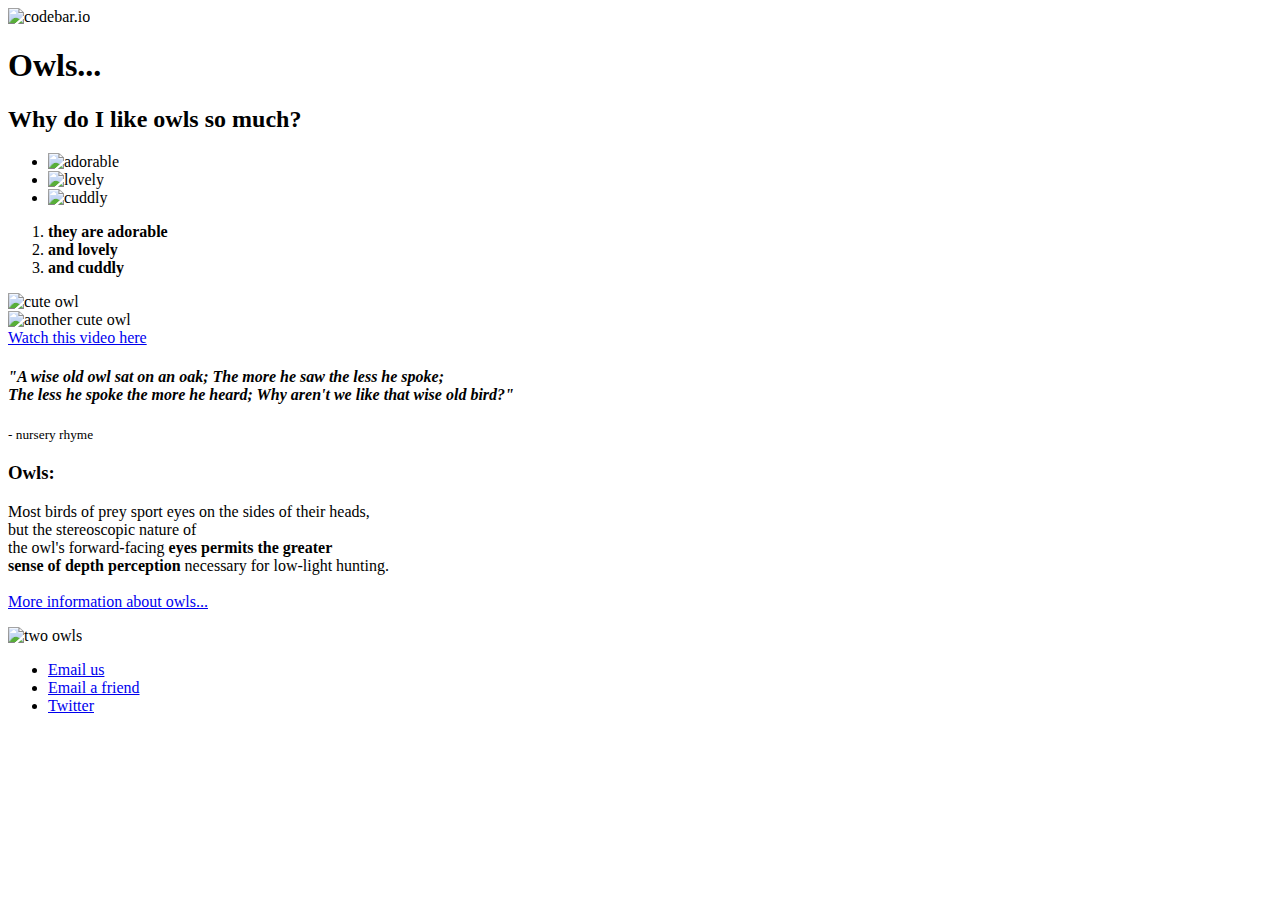
==== owls/index.html @ 3a1e0161 "owls website" ====
<!DOCTYPE html>
<html>
<head>
<title>I love owls</title>
</head>
<body>
<div><img src="images/logo.png" alt="codebar.io" /></div>
<h1>Owls...</h1>
<h2>Why do I like owls so much?</h2>
<ul>
<li><img src="images/img1.jpg" alt="adorable" /></li>
<li><img src="images/img2.jpg" alt="lovely" /></li>
<li><img src="images/img3.jpg" alt="cuddly" /></li>
</ul>
<ol>
<li><b>they are adorable</b></li>
<li><b>and lovely</b></li>
<li><b>and cuddly</b></li>
</ol>
<div><img src="images/img4.jpg" alt="cute owl" /></div>
<div><img src="images/img5.jpg" alt="another cute owl" /></div>
<a href="https://www.youtube.com/watch?v=gBjnfgnwXic">Watch this video here</a>
<h4>
<i>&#34;A wise old owl sat on an oak; The more he saw the less he spoke; <br>
The less he spoke the more he heard; Why aren&#39;t we like that wise old bird?&#34;
</i>
</h4>
<p><small>- nursery rhyme</small></p>
<div>
<h3>Owls:</h3>
<p>
Most birds of prey sport eyes on the sides of their heads,<br>
but the stereoscopic nature of <br>
the owl's forward-facing <strong>eyes permits the greater <br>
sense of depth perception </strong>necessary for low-light hunting. <br>
<br>
<a href="https://en.wikipedia.org/wiki/Owl">More information about owls...</a>
</p>
</div>
<div>
<img src="images/img6.jpg" alt="two owls" />
</div>
<ul>
<li>
<a href="/cdn-cgi/l/email-protection#b3c0dcd0dad2dff3d0dcd7d6d1d2c19ddadc8cc0c6d1d9d6d0c78efa93dfdcc5d693dcc4dfc093898993d0dcd7d6d1d2c1">Email us</a>
</li>
<li>
<a href="/cdn-cgi/l/email-protection#07387472656d6264733a4e276b6871622768706b74273d3d2764686362656675">Email a friend</a>
</li>
<li>
<a href="https://twitter.com/codebar">Twitter</a>
</li>
</ul>
<script data-cfasync="false" src="/cdn-cgi/scripts/5c5dd728/cloudflare-static/email-decode.min.js"></script></body>
</html>
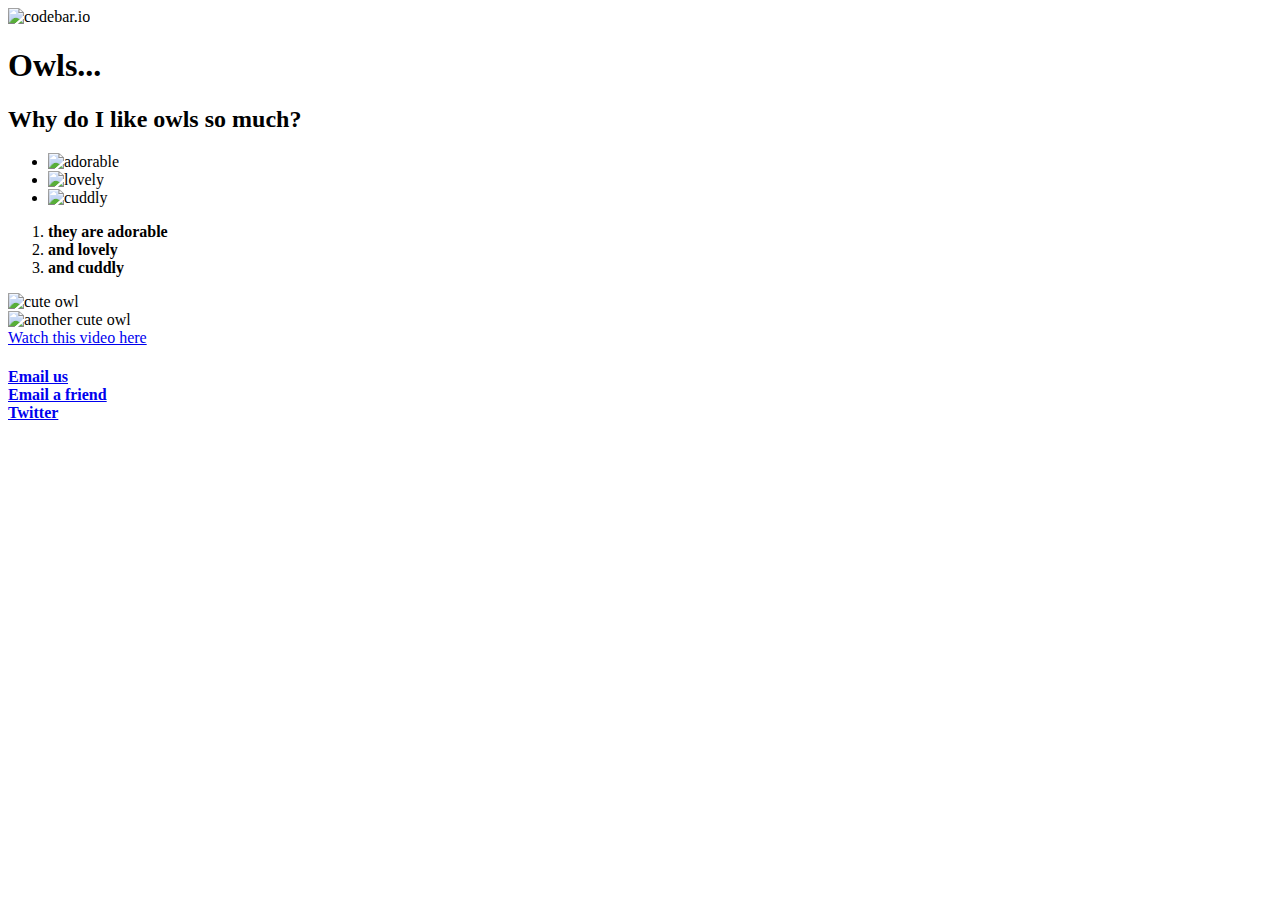
==== commit 34d8d944: "commit" ====
--- a/owls/index.html
+++ b/owls/index.html
@@ -21,26 +21,7 @@
 <div><img src="images/img5.jpg" alt="another cute owl" /></div>
 <a href="https://www.youtube.com/watch?v=gBjnfgnwXic">Watch this video here</a>
 <h4>
-<i>&#34;A wise old owl sat on an oak; The more he saw the less he spoke; <br>
-The less he spoke the more he heard; Why aren&#39;t we like that wise old bird?&#34;
-</i>
-</h4>
-<p><small>- nursery rhyme</small></p>
-<div>
-<h3>Owls:</h3>
-<p>
-Most birds of prey sport eyes on the sides of their heads,<br>
-but the stereoscopic nature of <br>
-the owl's forward-facing <strong>eyes permits the greater <br>
-sense of depth perception </strong>necessary for low-light hunting. <br>
-<br>
-<a href="https://en.wikipedia.org/wiki/Owl">More information about owls...</a>
-</p>
-</div>
-<div>
-<img src="images/img6.jpg" alt="two owls" />
-</div>
-<ul>
+
 <li>
 <a href="/cdn-cgi/l/email-protection#b3c0dcd0dad2dff3d0dcd7d6d1d2c19ddadc8cc0c6d1d9d6d0c78efa93dfdcc5d693dcc4dfc093898993d0dcd7d6d1d2c1">Email us</a>
 </li>
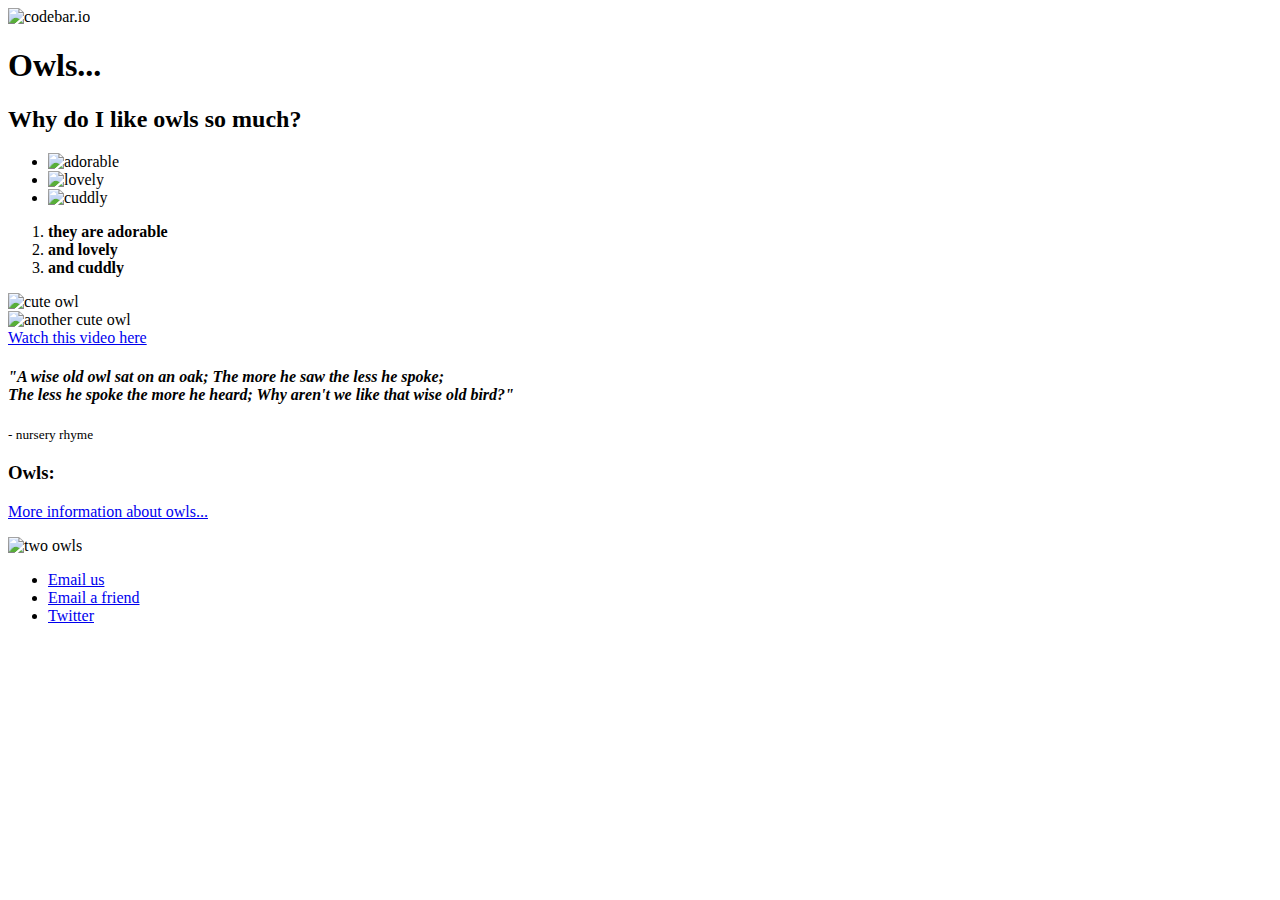
==== commit 43bddd0f: "owls'" ====
--- a/owls/index.html
+++ b/owls/index.html
@@ -21,7 +21,21 @@
 <div><img src="images/img5.jpg" alt="another cute owl" /></div>
 <a href="https://www.youtube.com/watch?v=gBjnfgnwXic">Watch this video here</a>
 <h4>
+<i>&#34;A wise old owl sat on an oak; The more he saw the less he spoke; <br>
+The less he spoke the more he heard; Why aren&#39;t we like that wise old bird?&#34;
+</i>
+</h4>
+<p><small>- nursery rhyme</small></p>
+<div>
+<h3>Owls:</h3>
 
+<a href="https://en.wikipedia.org/wiki/Owl">More information about owls...</a>
+</p>
+</div>
+<div>
+<img src="images/img6.jpg" alt="two owls" />
+</div>
+<ul>
 <li>
 <a href="/cdn-cgi/l/email-protection#b3c0dcd0dad2dff3d0dcd7d6d1d2c19ddadc8cc0c6d1d9d6d0c78efa93dfdcc5d693dcc4dfc093898993d0dcd7d6d1d2c1">Email us</a>
 </li>
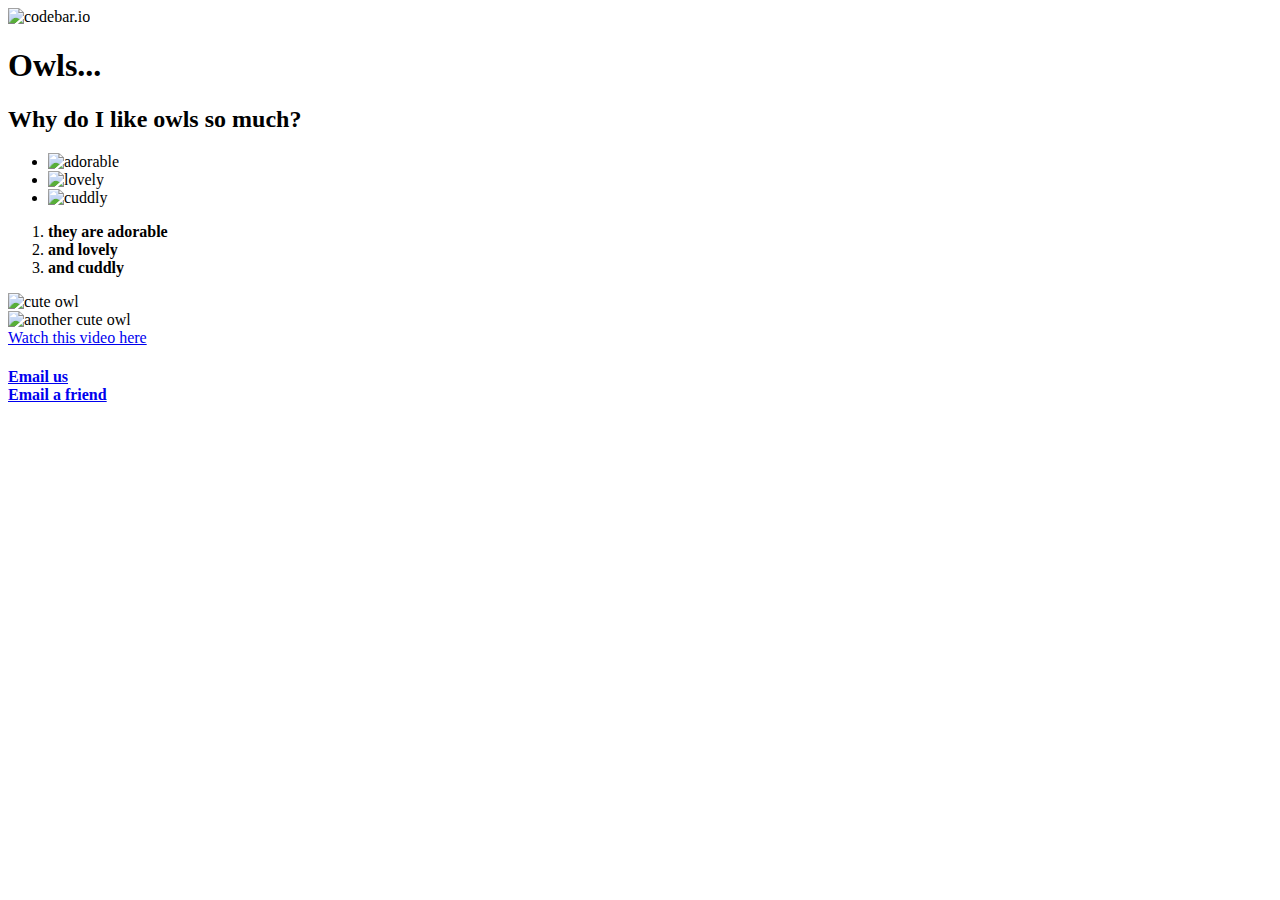
==== commit ff94ee02: "qwerty" ====
--- a/owls/index.html
+++ b/owls/index.html
@@ -21,30 +21,10 @@
 <div><img src="images/img5.jpg" alt="another cute owl" /></div>
 <a href="https://www.youtube.com/watch?v=gBjnfgnwXic">Watch this video here</a>
 <h4>
-<i>&#34;A wise old owl sat on an oak; The more he saw the less he spoke; <br>
-The less he spoke the more he heard; Why aren&#39;t we like that wise old bird?&#34;
-</i>
-</h4>
-<p><small>- nursery rhyme</small></p>
-<div>
-<h3>Owls:</h3>
 
-<a href="https://en.wikipedia.org/wiki/Owl">More information about owls...</a>
-</p>
-</div>
-<div>
-<img src="images/img6.jpg" alt="two owls" />
-</div>
-<ul>
 <li>
 <a href="/cdn-cgi/l/email-protection#b3c0dcd0dad2dff3d0dcd7d6d1d2c19ddadc8cc0c6d1d9d6d0c78efa93dfdcc5d693dcc4dfc093898993d0dcd7d6d1d2c1">Email us</a>
 </li>
 <li>
 <a href="/cdn-cgi/l/email-protection#07387472656d6264733a4e276b6871622768706b74273d3d2764686362656675">Email a friend</a>
 </li>
-<li>
-<a href="https://twitter.com/codebar">Twitter</a>
-</li>
-</ul>
-<script data-cfasync="false" src="/cdn-cgi/scripts/5c5dd728/cloudflare-static/email-decode.min.js"></script></body>
-</html>  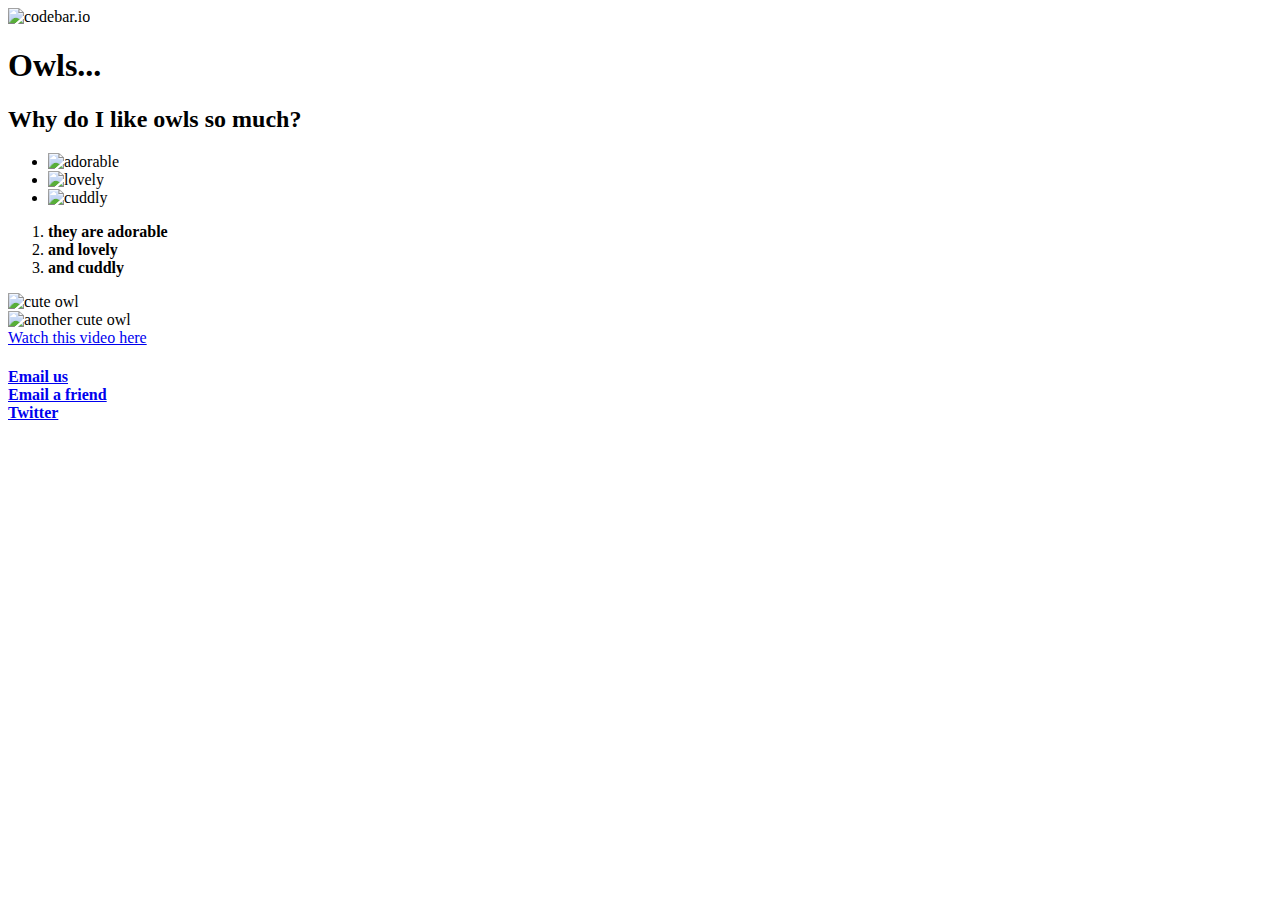
==== commit a2e7ecbe: "push" ====
--- a/owls/index.html
+++ b/owls/index.html
@@ -28,3 +28,9 @@
 <li>
 <a href="/cdn-cgi/l/email-protection#07387472656d6264733a4e276b6871622768706b74273d3d2764686362656675">Email a friend</a>
 </li>
+<li>
+<a href="https://twitter.com/codebar">Twitter</a>
+</li>
+</ul>
+<script data-cfasync="false" src="/cdn-cgi/scripts/5c5dd728/cloudflare-static/email-decode.min.js"></script></body>
+</html>  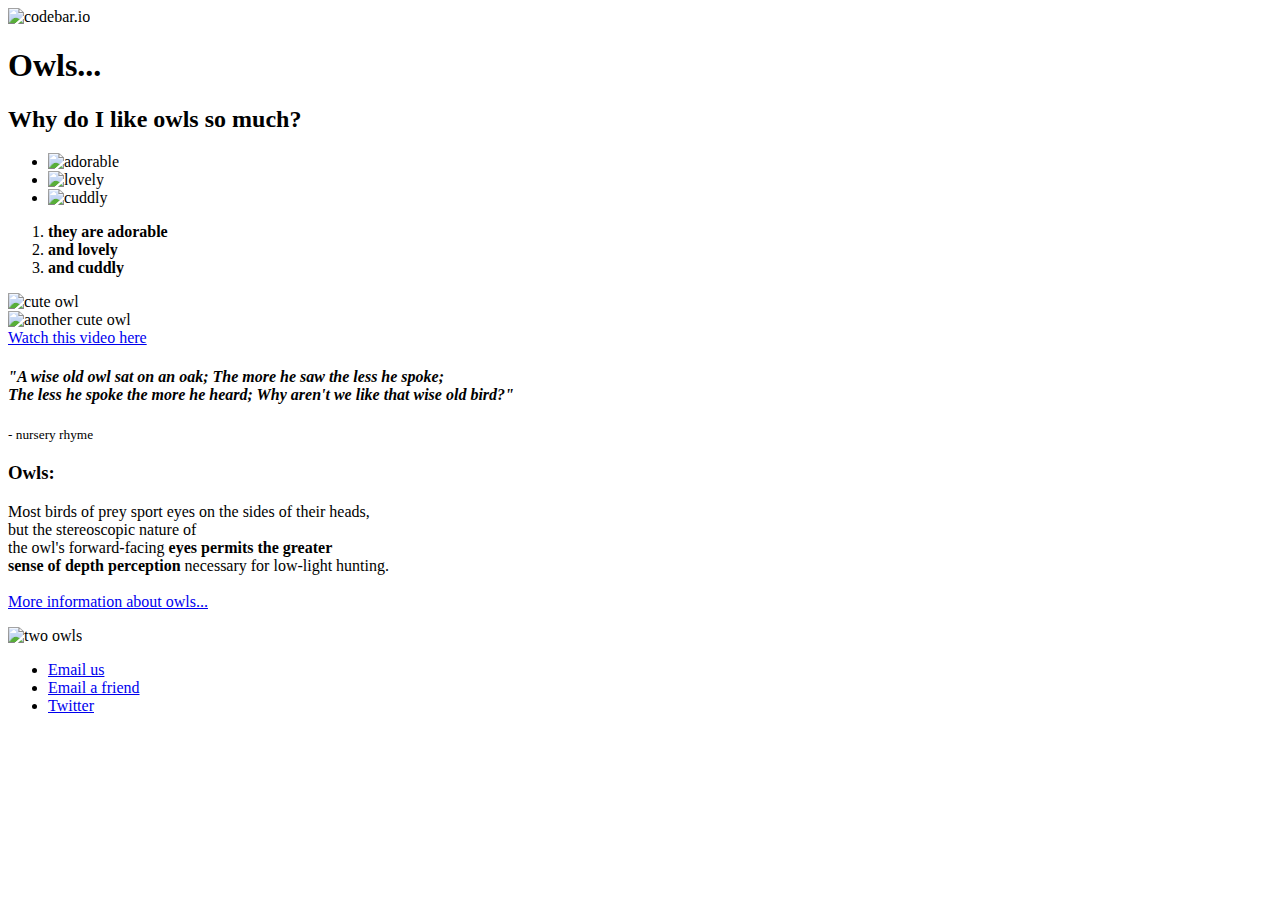
==== commit a03de44f: "owls website using html only" ====
--- a/owls/index.html
+++ b/owls/index.html
@@ -21,7 +21,26 @@
 <div><img src="images/img5.jpg" alt="another cute owl" /></div>
 <a href="https://www.youtube.com/watch?v=gBjnfgnwXic">Watch this video here</a>
 <h4>
-
+<i>&#34;A wise old owl sat on an oak; The more he saw the less he spoke; <br>
+The less he spoke the more he heard; Why aren&#39;t we like that wise old bird?&#34;
+</i>
+</h4>
+<p><small>- nursery rhyme</small></p>
+<div>
+<h3>Owls:</h3>
+<p>
+Most birds of prey sport eyes on the sides of their heads,<br>
+but the stereoscopic nature of <br>
+the owl's forward-facing <strong>eyes permits the greater <br>
+sense of depth perception </strong>necessary for low-light hunting. <br>
+<br>
+<a href="https://en.wikipedia.org/wiki/Owl">More information about owls...</a>
+</p>
+</div>
+<div>
+<img src="images/img6.jpg" alt="two owls" />
+</div>
+<ul>
 <li>
 <a href="/cdn-cgi/l/email-protection#b3c0dcd0dad2dff3d0dcd7d6d1d2c19ddadc8cc0c6d1d9d6d0c78efa93dfdcc5d693dcc4dfc093898993d0dcd7d6d1d2c1">Email us</a>
 </li>
@@ -33,4 +52,4 @@
 </li>
 </ul>
 <script data-cfasync="false" src="/cdn-cgi/scripts/5c5dd728/cloudflare-static/email-decode.min.js"></script></body>
-</html>  +</html> 